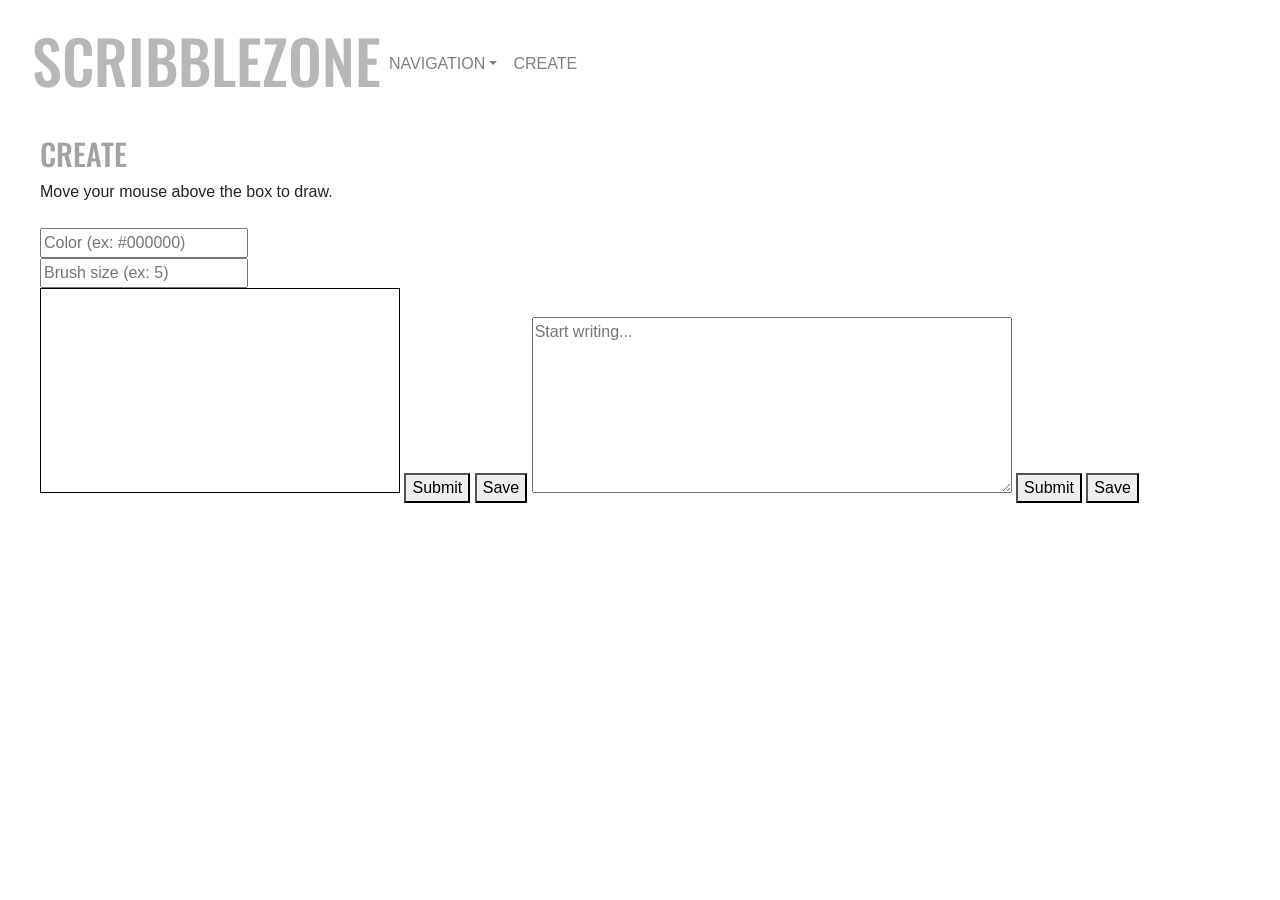
==== scribble/scrbmain.html @ d73a7bfe "Add files via upload" ====
<!-- DEVELOPER: Nameera Hoque, IS117-001, Fall 2020 -->

<!DOCTYPE html>
<html lang="en">
<head>
    <title>SCRIBBLEZONE</title>
    
    <meta name="viewport" content="width=device-width, initial-scale+1">
    <link rel="stylesheet" href="https://fonts.googleapis.com/css?family=Oswald">
    <link rel="stylesheet" href="https://maxcdn.bootstrapcdn.com/bootstrap/4.0.0/css/bootstrap.min.css" integrity="sha384-Gn5384xqQ1aoWXA+058RXPxPg6fy4IWvTNh0E263XmFcJlSAwiGgFAW/dAiS6JXm" crossorigin="anonymous">
    <link rel="stylesheet" href="scribble.css">
</head>
<body>
    
       <header>
    
            <nav class="navbar navbar-expand-md
                    justify-content-start
                    bg-white navbar-light
                    col-12">

            <h1><a href="scribble.html">SCRIBBLEZONE</a></h1>
            <!-- Responsive Button for the smaller menu -->
            <button class="navbar-toggler" type="button"
                    data-toggle="collapse" data-target="#collapsibleNavbar">
                <span class="navbar-toggler-icon"></span>
            </button>
            <div class="collapse navbar-collapse" id="collapsibleNavbar">
                <ul class="navbar-nav">
                    
                    <!-- Dropdown -->
                    <li class="nav-item dropdown">
                        <a class="nav-link dropdown-toggle" href="#" id="navbardrop"
                           data-toggle="dropdown">
                            NAVIGATION</a>
                        <div class="dropdown-menu">
                            <a class="dropdown-item" href="scribble.html">HOME</a>
                            <a class="dropdown-item" href="about.html">ABOUT/FAQ</a>
                            <a class="dropdown-item" href="contact.html">CONTACT</a>
                        </div>
                    </li>
                    <li class="nav-item">
                        <a class="nav-link" href="scrbmain.html">CREATE</a>
                    </li>
                </ul>
                
            </div>
        </nav>
           
<script src="https://code.jquery.com/jquery-3.2.1.slim.min.js" integrity="sha384-KJ3o2DKtIkvYIK3UENzmM7KCkRr/rE9/Qpg6aAZGJwFDMVNA/GpGFF93hXpG5KkN" crossorigin="anonymous"></script>
    <script src="https://cdnjs.cloudflare.com/ajax/libs/popper.js/1.12.9/umd/popper.min.js" integrity="sha384-ApNbgh9B+Y1QKtv3Rn7W3mgPxhU9K/ScQsAP7hUibX39j7fakFPskvXusvfa0b4Q" crossorigin="anonymous"></script>
    <script src="https://maxcdn.bootstrapcdn.com/bootstrap/4.0.0/js/bootstrap.min.js" integrity="sha384-JZR6Spejh4U02d8jOt6vLEHfe/JQGiRRSQQxSfFWpi1MquVdAyjUar5+76PVCmYl" crossorigin="anonymous"></script>

<main><h2>CREATE</h2>Move your mouse above the box to draw.
    <br><br>

<input id="hex" placeholder="Color (ex: #000000)"></input><br>
<input id="size" placeholder="Brush size (ex: 5)"></input><br>
<canvas id="draw"></canvas>
<script src="canvas.js"></script>
<button type="button" value="submit" id="submit">Submit</button>
<button type="button" value="save" id="save">Save</button>
    
<textarea placeholder="Start writing..."></textarea>
<button type="button" value="submit" id="submit">Submit</button>
<button type="button" value="save" id="save">Save</button>
    </main>
    
</body>
</html>
---- scribble/scribble.css ----
/*DEVELOPER: Nameera Hoque, IS117-001, Fall 2020*/

@media only screen and (max-width: 767px){h1{ font-size:75%};
    h2 {font-size:75%;}}

body {font-family: Arial;}

header {padding:1em;}

main {padding:1.5em;
padding-bottom:50px;;}

form {padding:1.5em;}

article {padding:2em;}

a {color:#b7b7b7;}
a:hover {color:#b7b7b7;
    text-decoration: none;}

h1 {font-family:'Oswald';
    color:#b7b7b7;
    font-size:60px;}

h2 {font-family:'Oswald';
    font-size:30px;
    color:#a2a2a2;}

h3 {font-family:'Oswald';
    font-size:20px;}

textarea {width:40%;
    height:11em;}

footer {background-color: #e2e2e2ff;
    text-align: center;
    position:fixed;
    left:0;
    bottom:0;
    width:100%;
padding-top:10px;}

canvas {border:black 1px solid;
width:30%;
padding:1.5em;}

scrib {padding:1.5em;
padding-bottom:50px;;}

.carousel slide {align-content:center;
height: 50px;}

.carousel-control-prev-icon {background-color:grey;}
.carousel-control-next-icon {background-color:grey;}


.carouselExampleIndicators
.carousel-indicators {background-color:black;}
.active
.carousel-inner
.carousel-item
.carousel-control-prev
.carousel-control-prev-icon
.carousel-control-next-icon
.sr-only
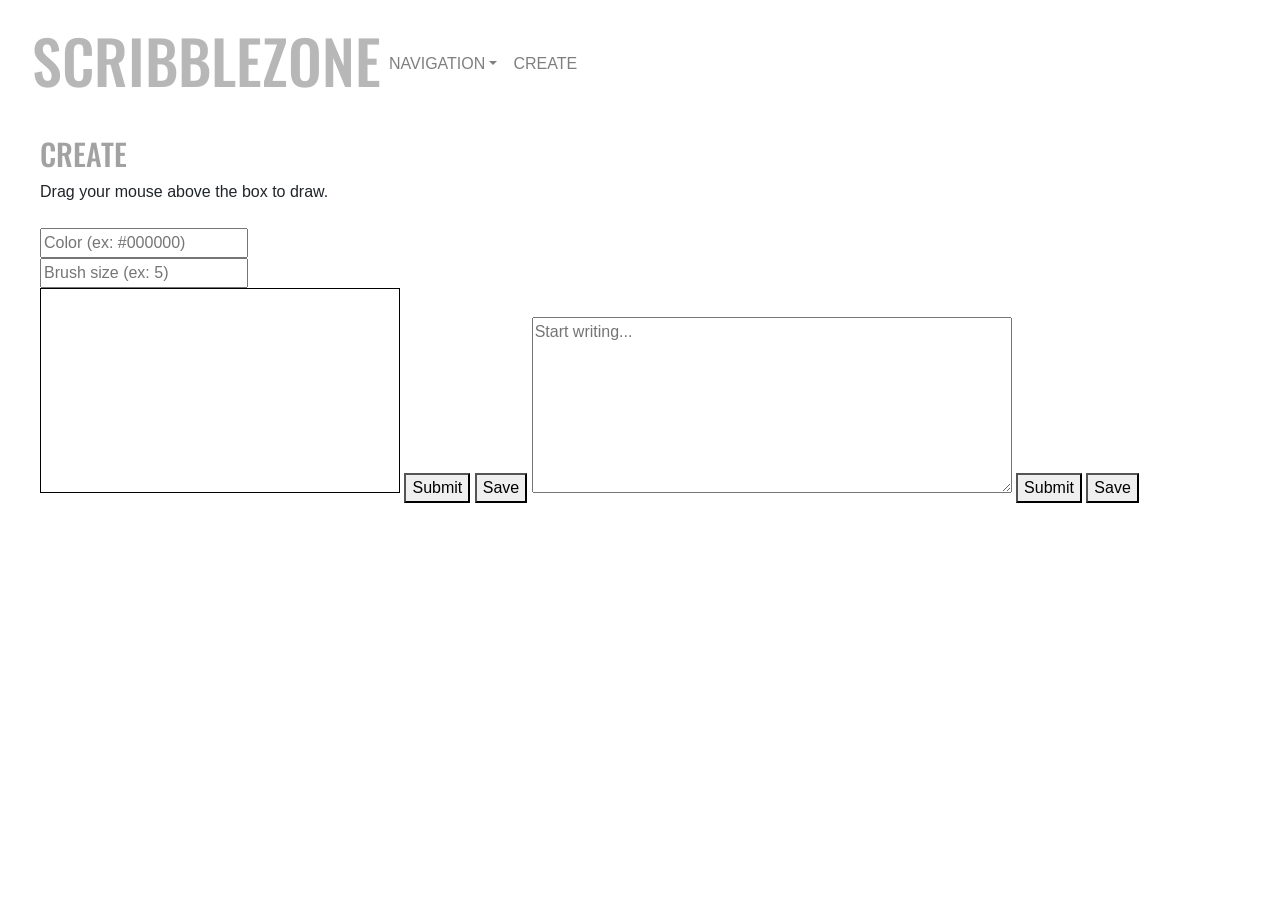
==== commit afbeedfd: "Add files via upload" ====
--- a/scribble/scrbmain.html
+++ b/scribble/scrbmain.html
@@ -51,7 +51,7 @@
     <script src="https://cdnjs.cloudflare.com/ajax/libs/popper.js/1.12.9/umd/popper.min.js" integrity="sha384-ApNbgh9B+Y1QKtv3Rn7W3mgPxhU9K/ScQsAP7hUibX39j7fakFPskvXusvfa0b4Q" crossorigin="anonymous"></script>
     <script src="https://maxcdn.bootstrapcdn.com/bootstrap/4.0.0/js/bootstrap.min.js" integrity="sha384-JZR6Spejh4U02d8jOt6vLEHfe/JQGiRRSQQxSfFWpi1MquVdAyjUar5+76PVCmYl" crossorigin="anonymous"></script>
 
-<main><h2>CREATE</h2>Move your mouse above the box to draw.
+<main><h2>CREATE</h2>Drag your mouse above the box to draw.
     <br><br>
 
 <input id="hex" placeholder="Color (ex: #000000)"></input><br>
